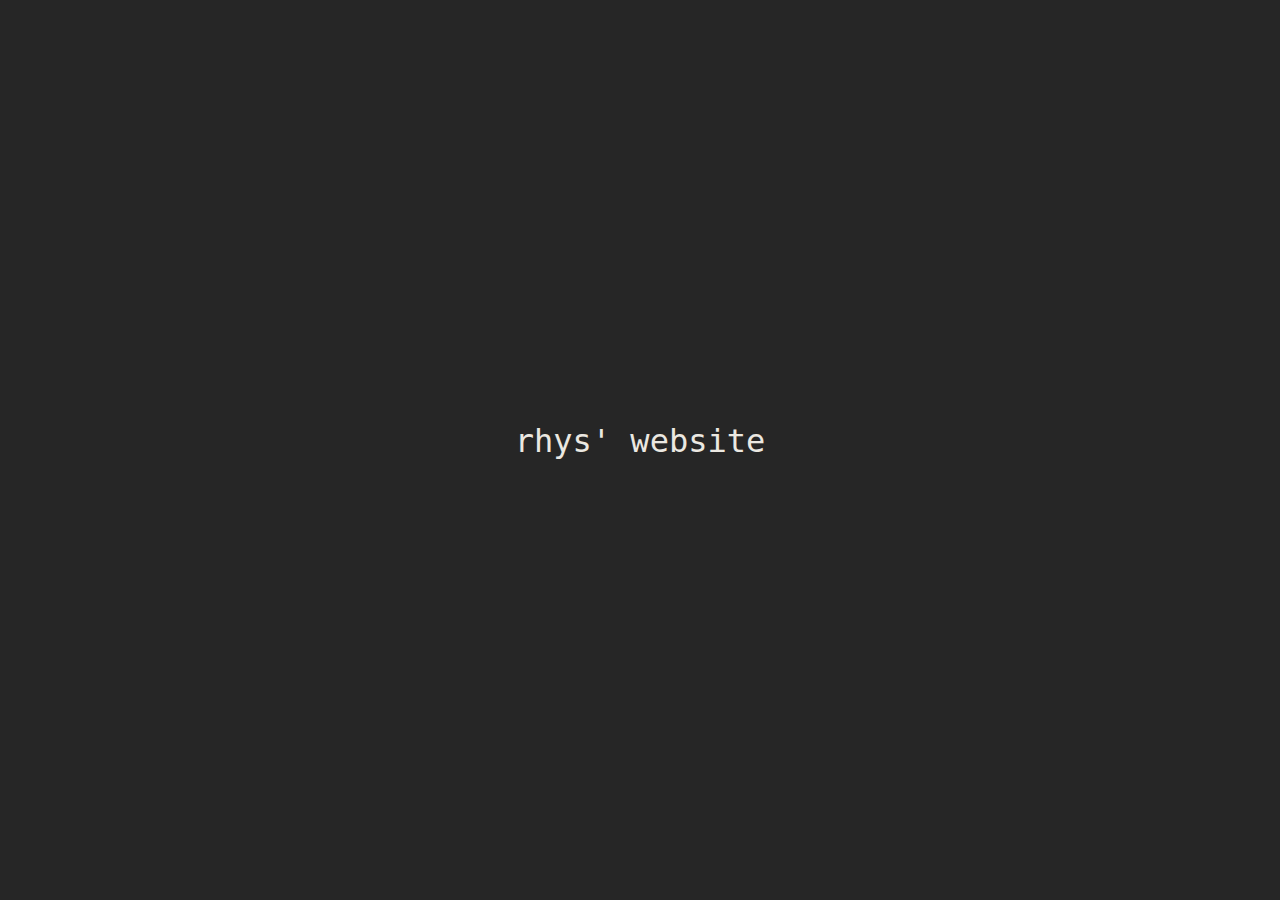
==== index.html @ b7dbc692 "initial commit" ====
<!DOCTYPE html>
<html lang="en">
<head>
    <meta charset="UTF-8">
    <meta name="viewport" content="width=device-width, initial-scale=1.0">
    <meta http-equiv="X-UA-Compatible" content="ie=edge">
    <title>rhys' website</title>
    <link rel="stylesheet" href="styles/styles.css">
</head>
<body>
    <main class="page-content-container">
        <header class="site-title-header">
            <h1 id="site-title">rhys&apos; website</h1>
            <img src="" alt="">
        </header>
    </main>
</body>
</html>
---- styles/styles.css ----
@import url('https://fonts.googleapis.com/css2?family=JetBrains+Mono:ital,wght@0,100..800;1,100..800&display=swap');

:root {
    font-family: 'Roboto Mono', monospace, serif;

    --background-light: #ebe8e1;
    --background-dark: #262626;
    --text-light: #262626;
    --text-dark: #ebe8e1;
}

body {
    box-sizing: border-box;
    margin: 0;
    padding: 0;
    background-color: var(--background-dark);
    color: var(--text-dark);
}

#site-title {
    margin: 0;
    font-weight: lighter;
}

.page-content-container {
    display: flex;
    flex-direction: column;
    align-items: center;
    justify-content: center;
    min-height: 100vh;
}
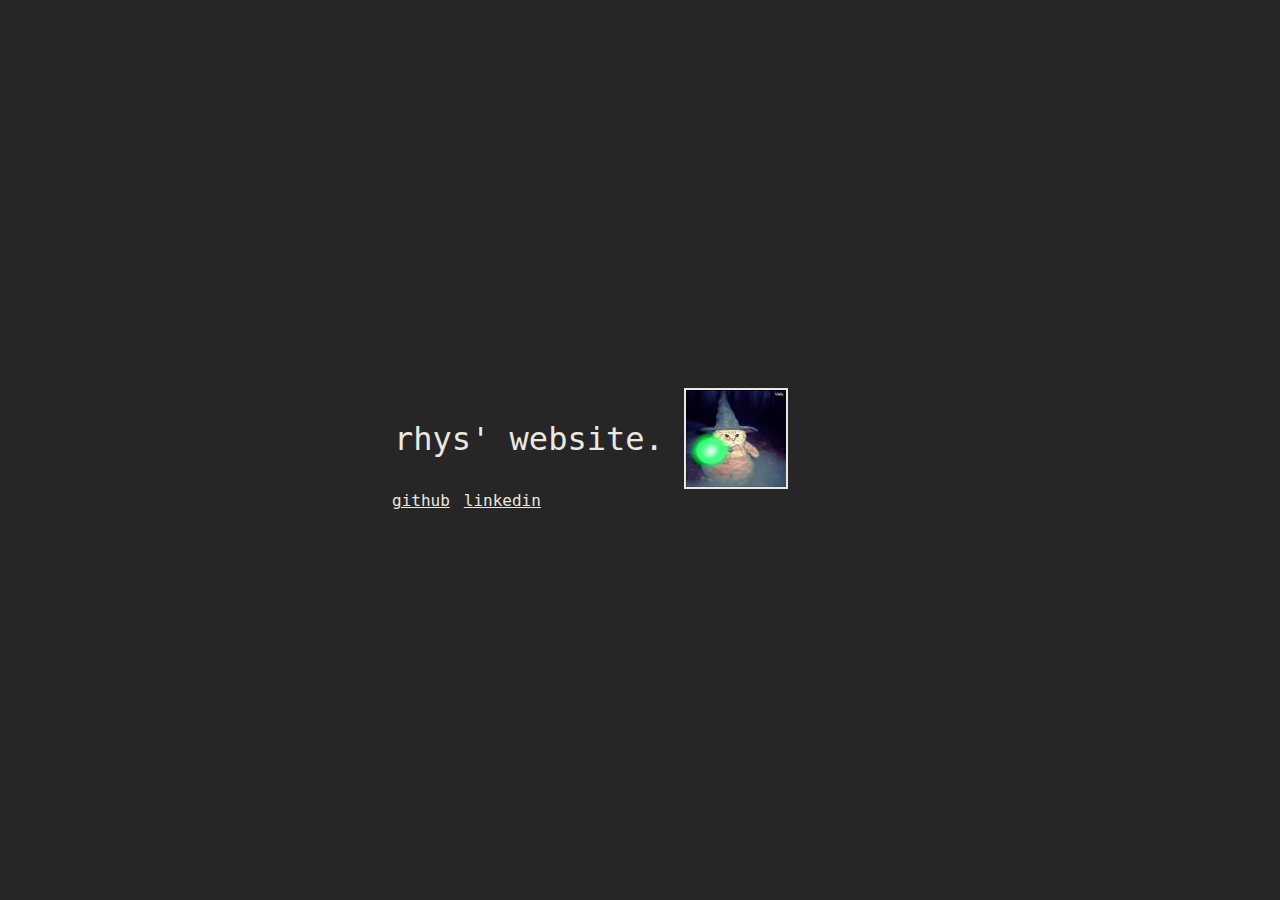
==== commit 5c9b81cf: "create assets/ and add nav links" ====
--- a/index.html
+++ b/index.html
@@ -10,9 +10,15 @@
 <body>
     <main class="page-content-container">
         <header class="site-title-header">
-            <h1 id="site-title">rhys&apos; website</h1>
-            <img src="" alt="">
+            <a href="./index.html">
+                <h1 id="site-title">rhys&apos; website.</h1>
+            </a>
+            <img id="wizard-cat" src="./assets/gifs/cat-wizard.gif" alt="cat-wizard gif">
         </header>
+        <nav class="nav-container">
+            <a class="nav-link" href="https://github.com/rhysez" target="_">github</a>
+            <a class="nav-link" href="https://uk.linkedin.com/in/rhys-hodgson-8262b3218" target="_">linkedin</a>
+        </nav>
     </main>
 </body>
 </html>
--- a/styles/styles.css
+++ b/styles/styles.css
@@ -17,15 +17,57 @@
     color: var(--text-dark);
 }
 
+a {
+    text-decoration: none;
+    color: var(--text-dark);
+}
+
+.nav-link {
+    padding: 2px;
+    text-decoration: underline;
+}
+.nav-link:hover {
+    color: var(--text-light);
+    background-color: var(--background-light);
+}
+
+.nav-container {
+    display: flex;
+    justify-content: start;
+    gap: 10px;
+}
+
 #site-title {
     margin: 0;
     font-weight: lighter;
+    color: var(--text-dark);
+    padding: 4px;
+}
+
+#site-title:hover {
+    background-color: var(--background-light);
+    color: var(--text-light);
+}
+
+#wizard-cat {
+    width: 100px;
+    border: 2px solid var(--text-dark);
+}
+
+.site-title-header {
+    display: flex;
+    align-items: center;
+    justify-content: center;
+    gap: 1rem;
 }
 
 .page-content-container {
     display: flex;
     flex-direction: column;
-    align-items: center;
     justify-content: center;
+    align-items: start;
     min-height: 100vh;
+    max-width: 500px;
+    margin: auto;
+    padding-left: 4px; padding-right: 4px;
 }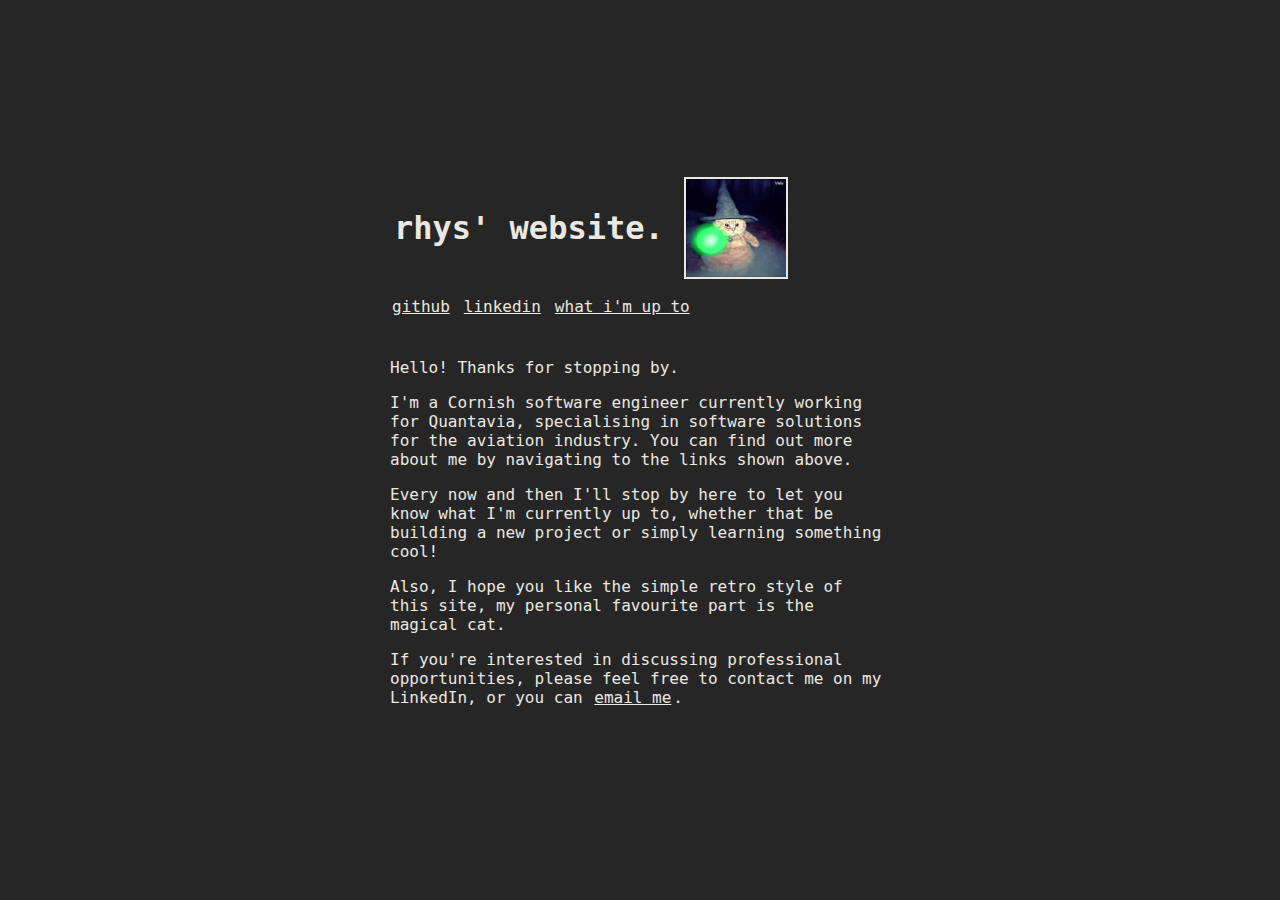
==== commit c0a7166c: "add additional article content, add email link" ====
--- a/index.html
+++ b/index.html
@@ -9,16 +9,41 @@
 </head>
 <body>
     <main class="page-content-container">
-        <header class="site-title-header">
-            <a href="./index.html">
-                <h1 id="site-title">rhys&apos; website.</h1>
-            </a>
-            <img id="wizard-cat" src="./assets/gifs/cat-wizard.gif" alt="cat-wizard gif">
-        </header>
-        <nav class="nav-container">
-            <a class="nav-link" href="https://github.com/rhysez" target="_">github</a>
-            <a class="nav-link" href="https://uk.linkedin.com/in/rhys-hodgson-8262b3218" target="_">linkedin</a>
-        </nav>
+        <div>
+            <header class="site-title-header">
+                <a href="./index.html">
+                    <h1 id="site-title">rhys&apos; website.</h1>
+                </a>
+                <img id="wizard-cat" src="./assets/gifs/cat-wizard.gif" alt="cat-wizard gif">
+            </header>
+            <nav class="nav-container">
+                <a class="nav-link" href="https://github.com/rhysez" target="_">github</a>
+                <a class="nav-link" href="https://uk.linkedin.com/in/rhys-hodgson-8262b3218" target="_">linkedin</a>
+                <a class="nav-link" href="./pages/doing.html">what i'm up to</a>
+            </nav>
+        </div>
+        <article>
+            <p>
+                Hello! Thanks for stopping by.
+            </p>
+            <p>
+                I'm a Cornish software engineer currently working for Quantavia, specialising in software solutions for
+                the aviation industry.
+                You can find out more about me by navigating to the links shown above.
+            </p>
+            <p>
+                Every now and then I'll stop by here to let you know what I'm currently up to, whether that be
+                building a new project or simply learning something cool!
+            </p>
+            <p>
+                Also, I hope you like the simple retro style of this site,
+                my personal favourite part is the magical cat.
+            </p>
+            <p>
+                If you&apos;re interested in discussing professional opportunities,
+                please feel free to contact me on my LinkedIn, or you can <a class="nav-link" href="mailto:rhyshodgsondev@gmail.com">email me</a>.
+            </p>
+        </article>
     </main>
 </body>
 </html>
--- a/styles/styles.css
+++ b/styles/styles.css
@@ -39,7 +39,7 @@
 
 #site-title {
     margin: 0;
-    font-weight: lighter;
+    font-weight: bold;
     color: var(--text-dark);
     padding: 4px;
 }
@@ -59,6 +59,7 @@
     align-items: center;
     justify-content: center;
     gap: 1rem;
+    margin-bottom: 1rem;
 }
 
 .page-content-container {
@@ -70,4 +71,5 @@
     max-width: 500px;
     margin: auto;
     padding-left: 4px; padding-right: 4px;
+    gap: 1.5rem;
 }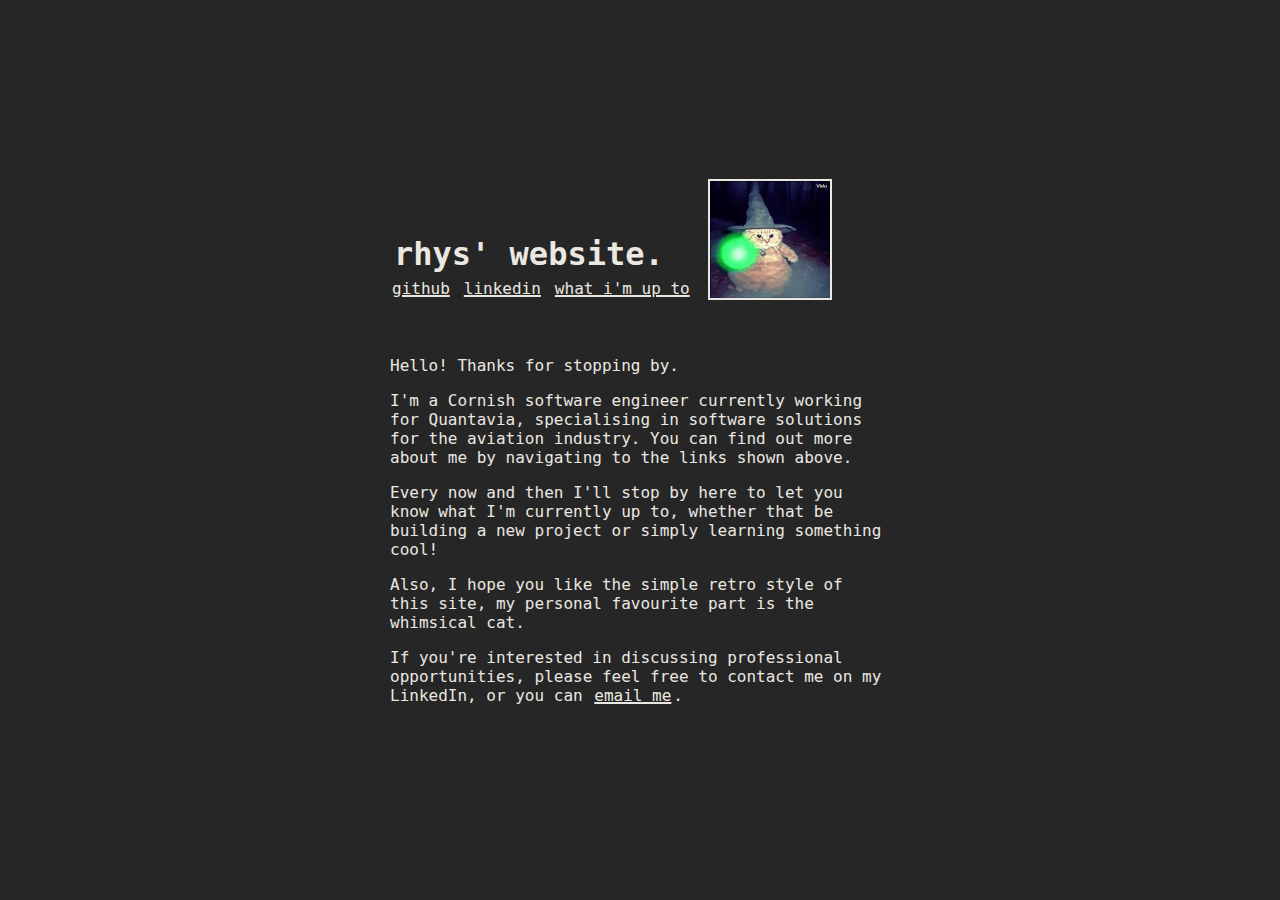
==== commit b78f532e: "improve flex arrangements for site-title-header" ====
--- a/index.html
+++ b/index.html
@@ -11,16 +11,18 @@
     <main class="page-content-container">
         <div>
             <header class="site-title-header">
-                <a href="./index.html">
-                    <h1 id="site-title">rhys&apos; website.</h1>
-                </a>
+                <div>
+                    <a href="./index.html">
+                        <h1 id="site-title">rhys&apos; website.</h1>
+                    </a>
+                    <nav class="nav-container">
+                        <a class="nav-link" href="https://github.com/rhysez" target="_">github</a>
+                        <a class="nav-link" href="https://uk.linkedin.com/in/rhys-hodgson-8262b3218" target="_">linkedin</a>
+                        <a class="nav-link" href="./pages/doing.html">what i'm up to</a>
+                    </nav>
+                </div>
                 <img id="wizard-cat" src="./assets/gifs/cat-wizard.gif" alt="cat-wizard gif">
             </header>
-            <nav class="nav-container">
-                <a class="nav-link" href="https://github.com/rhysez" target="_">github</a>
-                <a class="nav-link" href="https://uk.linkedin.com/in/rhys-hodgson-8262b3218" target="_">linkedin</a>
-                <a class="nav-link" href="./pages/doing.html">what i'm up to</a>
-            </nav>
         </div>
         <article>
             <p>
@@ -37,7 +39,7 @@
             </p>
             <p>
                 Also, I hope you like the simple retro style of this site,
-                my personal favourite part is the magical cat.
+                my personal favourite part is the whimsical cat.
             </p>
             <p>
                 If you&apos;re interested in discussing professional opportunities,
--- a/styles/styles.css
+++ b/styles/styles.css
@@ -25,6 +25,7 @@
 .nav-link {
     padding: 2px;
     text-decoration: underline;
+    text-decoration-thickness: 2px;
 }
 .nav-link:hover {
     color: var(--text-light);
@@ -50,19 +51,21 @@
 }
 
 #wizard-cat {
-    width: 100px;
+    width: 120px;
     border: 2px solid var(--text-dark);
 }
 
 .site-title-header {
     display: flex;
-    align-items: center;
-    justify-content: center;
+    align-items: end;
+    justify-content: space-between;
+    flex-grow: 1;
     gap: 1rem;
     margin-bottom: 1rem;
 }
 
 .page-content-container {
+    position: relative;
     display: flex;
     flex-direction: column;
     justify-content: center;
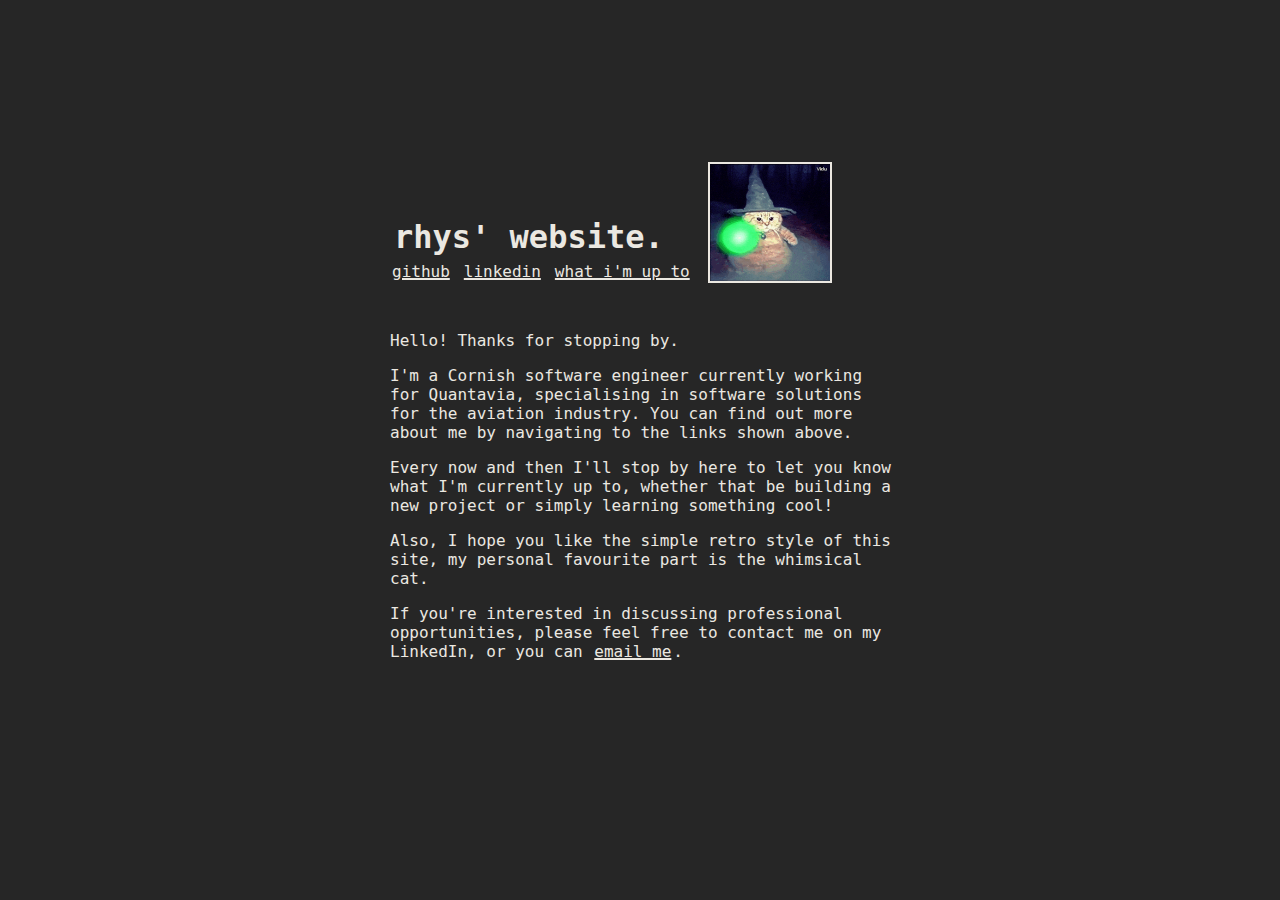
==== commit da532679: "remove flex styles from containers and replace with relative/absolute" ====
--- a/index.html
+++ b/index.html
@@ -24,7 +24,7 @@
                 <img id="wizard-cat" src="./assets/gifs/cat-wizard.gif" alt="cat-wizard gif">
             </header>
         </div>
-        <article>
+        <article class="main-content">
             <p>
                 Hello! Thanks for stopping by.
             </p>
--- a/styles/styles.css
+++ b/styles/styles.css
@@ -15,6 +15,13 @@
     padding: 0;
     background-color: var(--background-dark);
     color: var(--text-dark);
+}
+
+@media (max-width: 550px) {
+    body {
+        padding-left: 8px;
+        padding-right: 8px;
+    }
 }
 
 a {
@@ -36,6 +43,13 @@
     display: flex;
     justify-content: start;
     gap: 10px;
+}
+
+@media (max-width: 550px) {
+    .nav-container {
+        flex-direction: column;
+        align-items: start;
+    }
 }
 
 #site-title {
@@ -62,17 +76,26 @@
     flex-grow: 1;
     gap: 1rem;
     margin-bottom: 1rem;
+    position: absolute;
+    top: 18%;
 }
 
 .page-content-container {
     position: relative;
-    display: flex;
-    flex-direction: column;
-    justify-content: center;
-    align-items: start;
     min-height: 100vh;
     max-width: 500px;
     margin: auto;
     padding-left: 4px; padding-right: 4px;
     gap: 1.5rem;
+}
+
+.main-content {
+    position: absolute;
+    top: 35%;
+}
+
+@media (max-width: 420px) {
+    .main-content {
+        top: 40%;
+    }
 }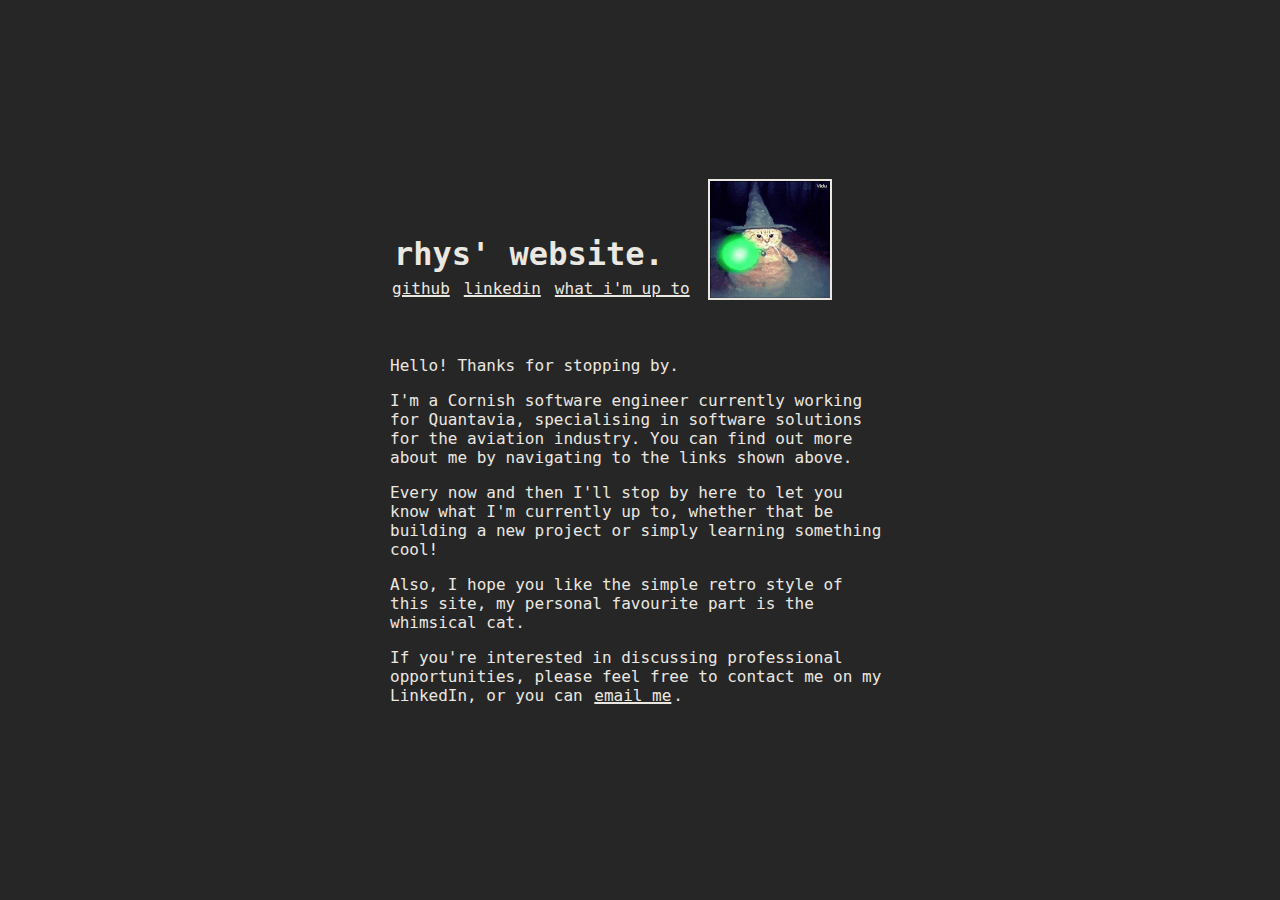
==== commit ba859b56: "re-instate flex styles" ====
--- a/index.html
+++ b/index.html
@@ -6,46 +6,49 @@
     <meta http-equiv="X-UA-Compatible" content="ie=edge">
     <title>rhys' website</title>
     <link rel="stylesheet" href="styles/styles.css">
+    <link rel="icon" href="https://fav.farm/🦉" />
 </head>
 <body>
-    <main class="page-content-container">
-        <div>
-            <header class="site-title-header">
-                <div>
-                    <a href="./index.html">
-                        <h1 id="site-title">rhys&apos; website.</h1>
-                    </a>
-                    <nav class="nav-container">
-                        <a class="nav-link" href="https://github.com/rhysez" target="_">github</a>
-                        <a class="nav-link" href="https://uk.linkedin.com/in/rhys-hodgson-8262b3218" target="_">linkedin</a>
-                        <a class="nav-link" href="./pages/doing.html">what i'm up to</a>
-                    </nav>
-                </div>
-                <img id="wizard-cat" src="./assets/gifs/cat-wizard.gif" alt="cat-wizard gif">
-            </header>
-        </div>
-        <article class="main-content">
-            <p>
-                Hello! Thanks for stopping by.
-            </p>
-            <p>
-                I'm a Cornish software engineer currently working for Quantavia, specialising in software solutions for
-                the aviation industry.
-                You can find out more about me by navigating to the links shown above.
-            </p>
-            <p>
-                Every now and then I'll stop by here to let you know what I'm currently up to, whether that be
-                building a new project or simply learning something cool!
-            </p>
-            <p>
-                Also, I hope you like the simple retro style of this site,
-                my personal favourite part is the whimsical cat.
-            </p>
-            <p>
-                If you&apos;re interested in discussing professional opportunities,
-                please feel free to contact me on my LinkedIn, or you can <a class="nav-link" href="mailto:rhyshodgsondev@gmail.com">email me</a>.
-            </p>
-        </article>
-    </main>
+    <div class="wrapper">
+        <main class="page-content-container">
+            <div>
+                <header class="site-title-header">
+                    <div>
+                        <a href="./index.html">
+                            <h1 id="site-title">rhys&apos; website.</h1>
+                        </a>
+                        <nav class="nav-container">
+                            <a class="nav-link" href="https://github.com/rhysez" target="_">github</a>
+                            <a class="nav-link" href="https://uk.linkedin.com/in/rhys-hodgson-8262b3218" target="_">linkedin</a>
+                            <a class="nav-link" href="./pages/doing.html">what i'm up to</a>
+                        </nav>
+                    </div>
+                    <img id="wizard-cat" src="./assets/gifs/cat-wizard.gif" alt="cat-wizard gif">
+                </header>
+            </div>
+            <article class="main-content">
+                <p>
+                    Hello! Thanks for stopping by.
+                </p>
+                <p>
+                    I'm a Cornish software engineer currently working for Quantavia, specialising in software solutions for
+                    the aviation industry.
+                    You can find out more about me by navigating to the links shown above.
+                </p>
+                <p>
+                    Every now and then I'll stop by here to let you know what I'm currently up to, whether that be
+                    building a new project or simply learning something cool!
+                </p>
+                <p>
+                    Also, I hope you like the simple retro style of this site,
+                    my personal favourite part is the whimsical cat.
+                </p>
+                <p>
+                    If you&apos;re interested in discussing professional opportunities,
+                    please feel free to contact me on my LinkedIn, or you can <a class="nav-link" href="mailto:rhyshodgsondev@gmail.com">email me</a>.
+                </p>
+            </article>
+        </main>
+    </div>
 </body>
 </html>
--- a/styles/styles.css
+++ b/styles/styles.css
@@ -76,26 +76,22 @@
     flex-grow: 1;
     gap: 1rem;
     margin-bottom: 1rem;
-    position: absolute;
-    top: 18%;
 }
 
 .page-content-container {
-    position: relative;
-    min-height: 100vh;
+    display: flex;
+    flex-direction: column;
+    align-items: start;
+    justify-content: start;
     max-width: 500px;
     margin: auto;
     padding-left: 4px; padding-right: 4px;
     gap: 1.5rem;
 }
 
-.main-content {
-    position: absolute;
-    top: 35%;
-}
-
-@media (max-width: 420px) {
-    .main-content {
-        top: 40%;
-    }
+.wrapper {
+    height: 100vh;
+    display: flex;
+    flex-direction: column;
+    justify-content: center;
 }